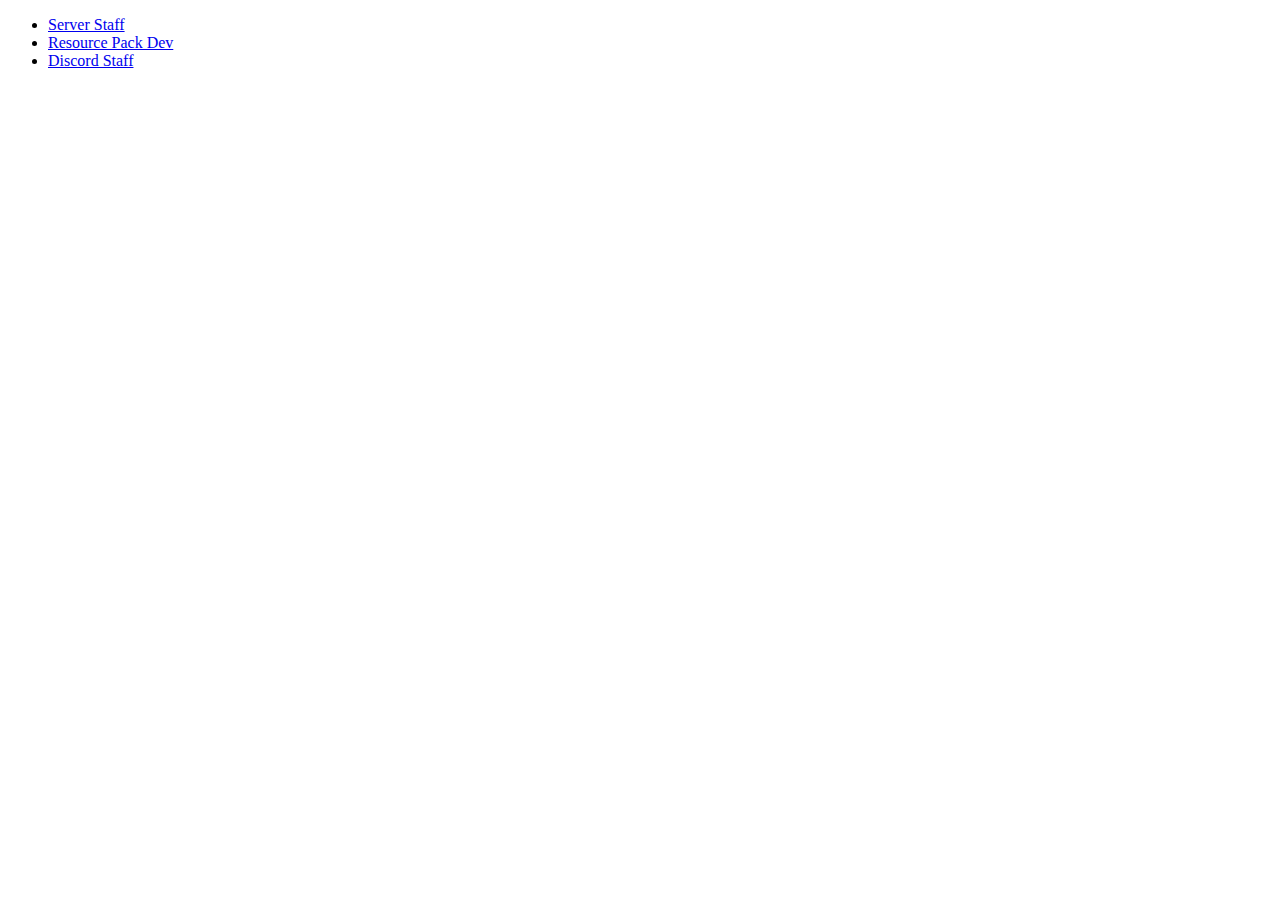
==== index.html @ 987c0868 "kind of working" ====
<!DOCTYPE html>
<html lang="en">
<head>
    <meta charset="UTF-8">
    <meta name="viewport" content="width=device-width, initial-scale=1.0">
    <title>Document</title>
</head>
<body>
    <ul>
        <li><a href="./apply/server-staff.html">Server Staff</a></li>
        <li><a href="./apply/resource-pack-developer.html">Resource Pack Dev</a></li>
        <li><a href="./apply/discord-staff.html">Discord Staff</a></li>
    </ul>
</body>
</html>
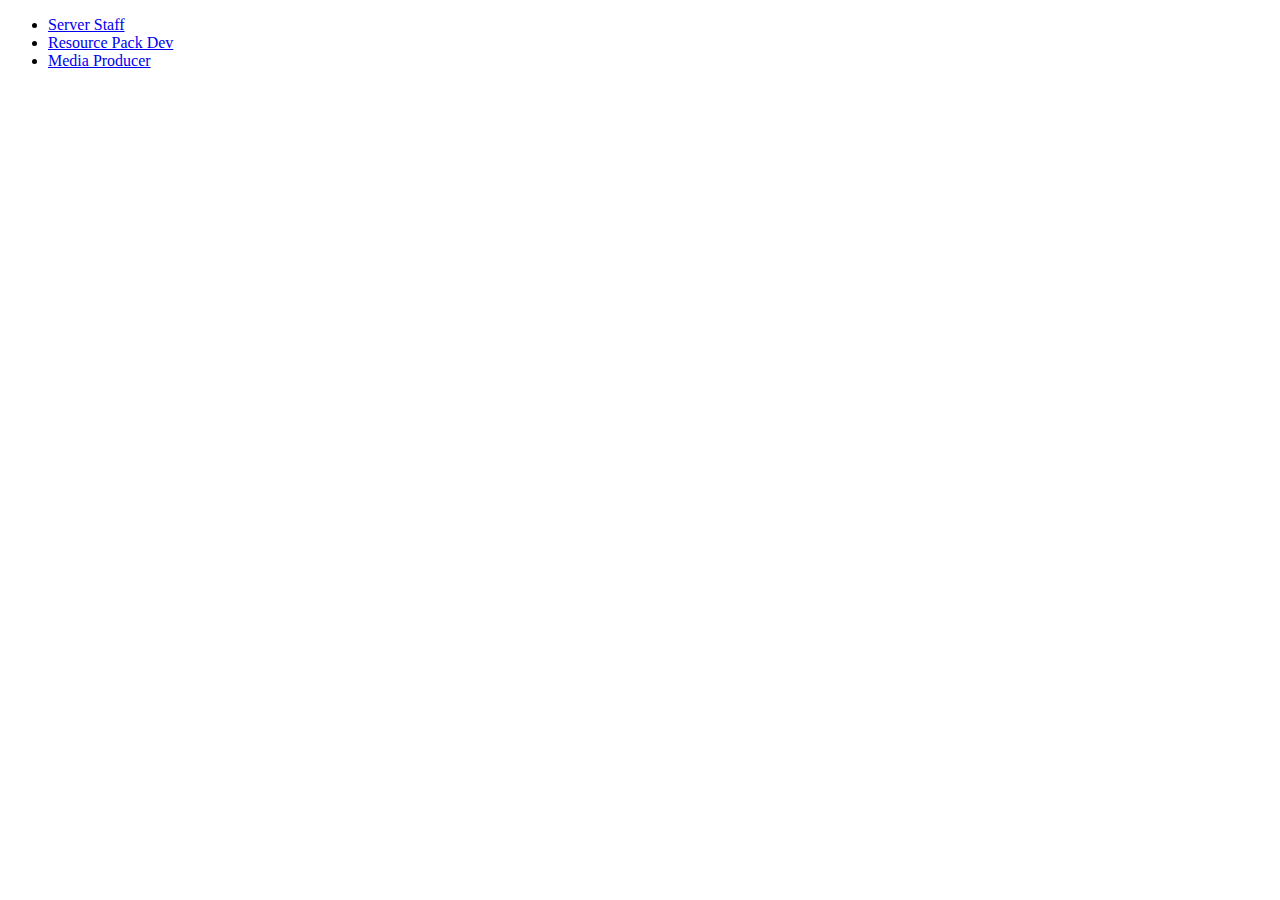
==== commit 8ab0b312: "media producer added" ====
--- a/index.html
+++ b/index.html
@@ -9,7 +9,7 @@
     <ul>
         <li><a href="./apply/server-staff.html">Server Staff</a></li>
         <li><a href="./apply/resource-pack-developer.html">Resource Pack Dev</a></li>
-        <li><a href="./apply/discord-staff.html">Discord Staff</a></li>
+        <li><a href="./apply/media-producer.html">Media Producer</a></li>
     </ul>
 </body>
 </html>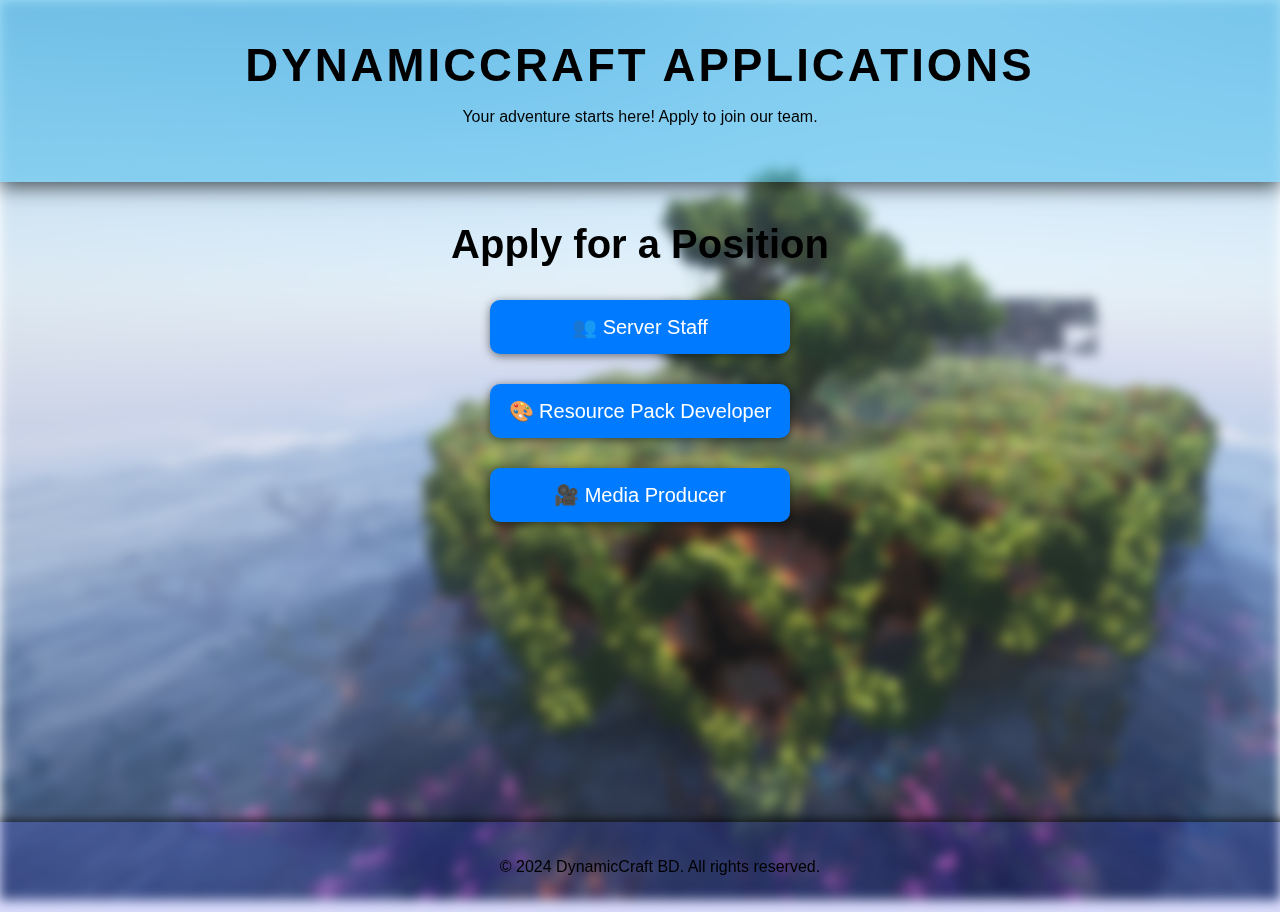
==== commit 30dca875: "Added Home Page" ====
--- a/index.html
+++ b/index.html
@@ -3,13 +3,34 @@
 <head>
     <meta charset="UTF-8">
     <meta name="viewport" content="width=device-width, initial-scale=1.0">
-    <title>Document</title>
+    <title>DynamicCraft BD - Application Portal</title>
+    <link rel="stylesheet" href="index.css">
 </head>
 <body>
-    <ul>
-        <li><a href="./apply/server-staff.html">Server Staff</a></li>
-        <li><a href="./apply/resource-pack-developer.html">Resource Pack Dev</a></li>
-        <li><a href="./apply/media-producer.html">Media Producer</a></li>
-    </ul>
+    <header>
+        <div class="header-content">
+            <h1>DynamicCraft Applications</h1>
+            <p>Your adventure starts here! Apply to join our team.</p>
+        </div>
+    </header>
+    
+    <main>
+        <h2>Apply for a Position</h2>
+        <ul class="application-list">
+            <li>
+                <a href="./apply/server-staff.html">👥 Server Staff</a>
+            </li>
+            <li>
+                <a href="./apply/resource-pack-developer.html">🎨 Resource Pack Developer</a>
+            </li>
+            <li>
+                <a href="./apply/media-producer.html">🎥 Media Producer</a>
+            </li>
+        </ul>
+    </main>
+
+    <footer>
+        <p>&copy; 2024 DynamicCraft BD. All rights reserved.</p>
+    </footer>
 </body>
-</html>+</html>
--- a/index.css
+++ b/index.css
@@ -0,0 +1,93 @@
+body {
+    font-family: 'Arial', sans-serif;
+    margin: 0;
+    padding: 0;
+    position: relative; /* Needed for absolute positioning of pseudo-element */
+    overflow: hidden; /* Prevent scrolling */
+}
+
+body::before {
+    content: "";
+    position: fixed; /* Fixed position for the background */
+    top: 0;
+    left: 0;
+    width: 100%;
+    height: 100%;
+    background: url('/public/Screenshot_202.png'); /* Background image */
+    background-size: cover; /* Cover the entire screen */
+    filter: blur(6px); /* Apply blur effect */
+    z-index: -1; /* Place behind other content */
+}
+
+header {
+    text-align: center;
+    padding: 40px 20px;
+    background-color: rgba(58, 185, 235, 0.473); /* Semi-transparent black background */
+    box-shadow: 0 4px 20px rgba(0, 0, 0, 0.7); /* Shadow effect */
+}
+
+.header-content {
+    max-width: 800px; /* Limit content width */
+    margin: 0 auto; /* Center the content */
+}
+
+h1 {
+    margin: 0;
+    font-size: 2.85em;
+    text-transform: uppercase; /* Uppercase for emphasis */
+    letter-spacing: 3px; /* Spacing between letters */
+}
+
+h2 {
+    margin-top: 40px;
+    font-size: 2.5em;
+    text-align: center;
+    color: #000000; /* Blue color for heading */
+}
+
+.application-list {
+    list-style-type: none;
+    padding: 0;
+    display: flex;
+    flex-direction: column;
+    align-items: center; /* Center the list */
+    gap: 30px; /* Space between items */
+}
+
+.application-list li {
+    width: 300px; /* Fixed width for all buttons */
+    background-color: #007bff; /* Blue background */
+    border-radius: 10px; /* Rounded corners */
+    overflow: hidden; /* Ensure rounded corners are applied */
+    box-shadow: 0 2px 10px rgba(0, 0, 0, 0.5); /* Shadow effect */
+    transition: transform 0.2s; /* Smooth transition for scaling */
+    text-align: center; /* Center text */
+}
+
+.application-list a {
+    display: block;
+    padding: 15px; /* Padding inside the links */
+    text-decoration: none; /* Remove underline */
+    color: #ffffff; /* White text */
+    font-size: 20px; /* Font size */
+}
+
+.application-list a:hover {
+    background-color: #0056b3; /* Darker blue on hover */
+    transform: translateY(-5px); /* Lift effect on hover */
+}
+
+.application-list a:active {
+    transform: translateY(0); /* Reset on click */
+}
+
+footer {
+    text-align: center;
+    padding: 20px;
+    background-color: rgba(46, 59, 235, 0.185); /* Semi-transparent footer */
+    box-shadow: 0 -2px 10px rgba(0, 0, 0, 0.7); /* Shadow effect */
+    position: relative;
+    bottom: 0;
+    width: 100%;
+    margin-top: 300px;
+}
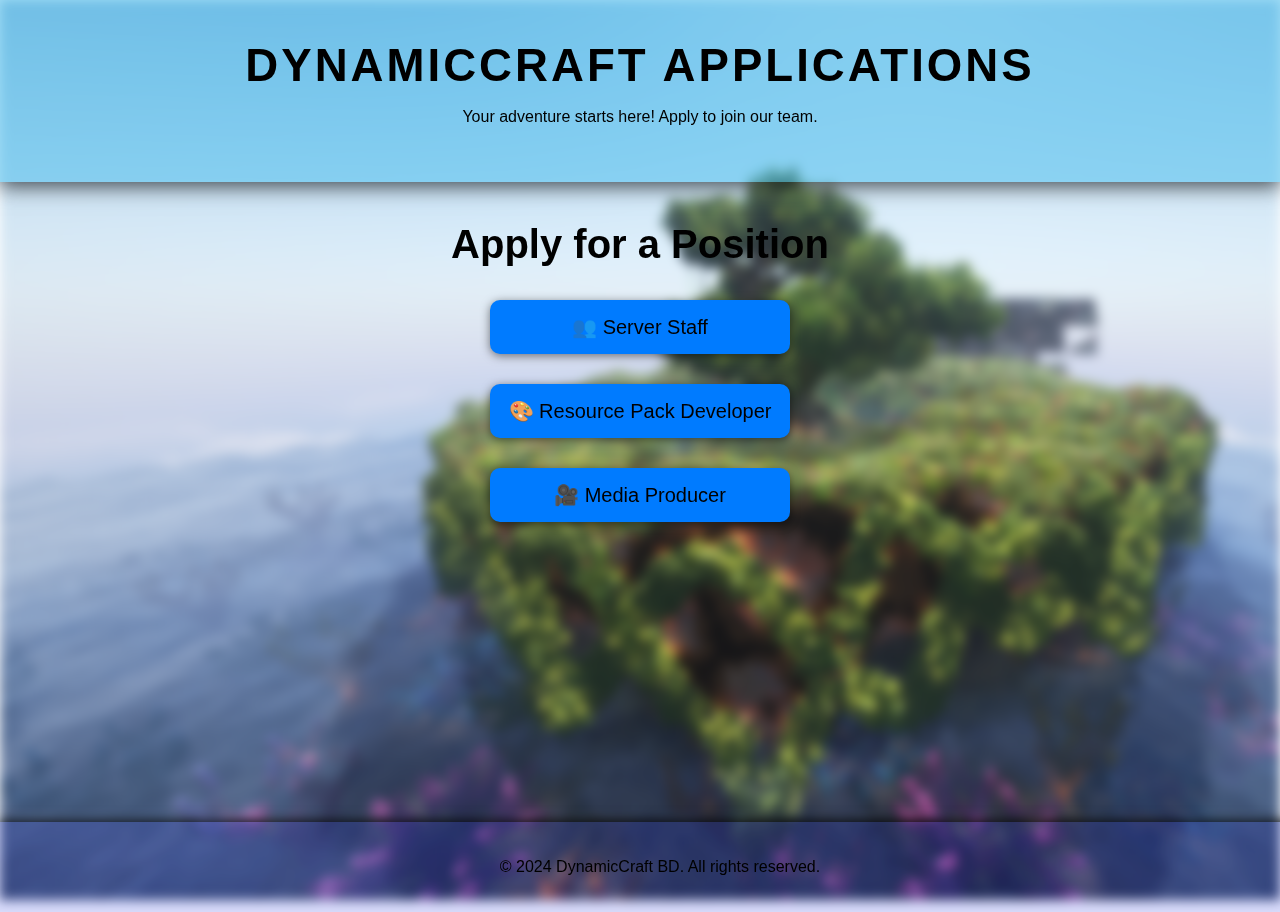
==== commit 8dbd09a8: "Closed Page Added" ====
--- a/index.html
+++ b/index.html
@@ -18,13 +18,13 @@
         <h2>Apply for a Position</h2>
         <ul class="application-list">
             <li>
-                <a href="./apply/server-staff.html">👥 Server Staff</a>
+                <a href="./apply/closed.html">👥 Server Staff</a>
             </li>
             <li>
-                <a href="./apply/resource-pack-developer.html">🎨 Resource Pack Developer</a>
+                <a href="./apply/closed.html">🎨 Resource Pack Developer</a>
             </li>
             <li>
-                <a href="./apply/media-producer.html">🎥 Media Producer</a>
+                <a href="./apply/closed.html">🎥 Media Producer</a>
             </li>
         </ul>
     </main>
--- a/index.css
+++ b/index.css
@@ -68,12 +68,12 @@
     display: block;
     padding: 15px; /* Padding inside the links */
     text-decoration: none; /* Remove underline */
-    color: #ffffff; /* White text */
+    color: #000000; /* White text */
     font-size: 20px; /* Font size */
 }
 
 .application-list a:hover {
-    background-color: #0056b3; /* Darker blue on hover */
+    background-color: #004691; /* Darker blue on hover */
     transform: translateY(-5px); /* Lift effect on hover */
 }
 
